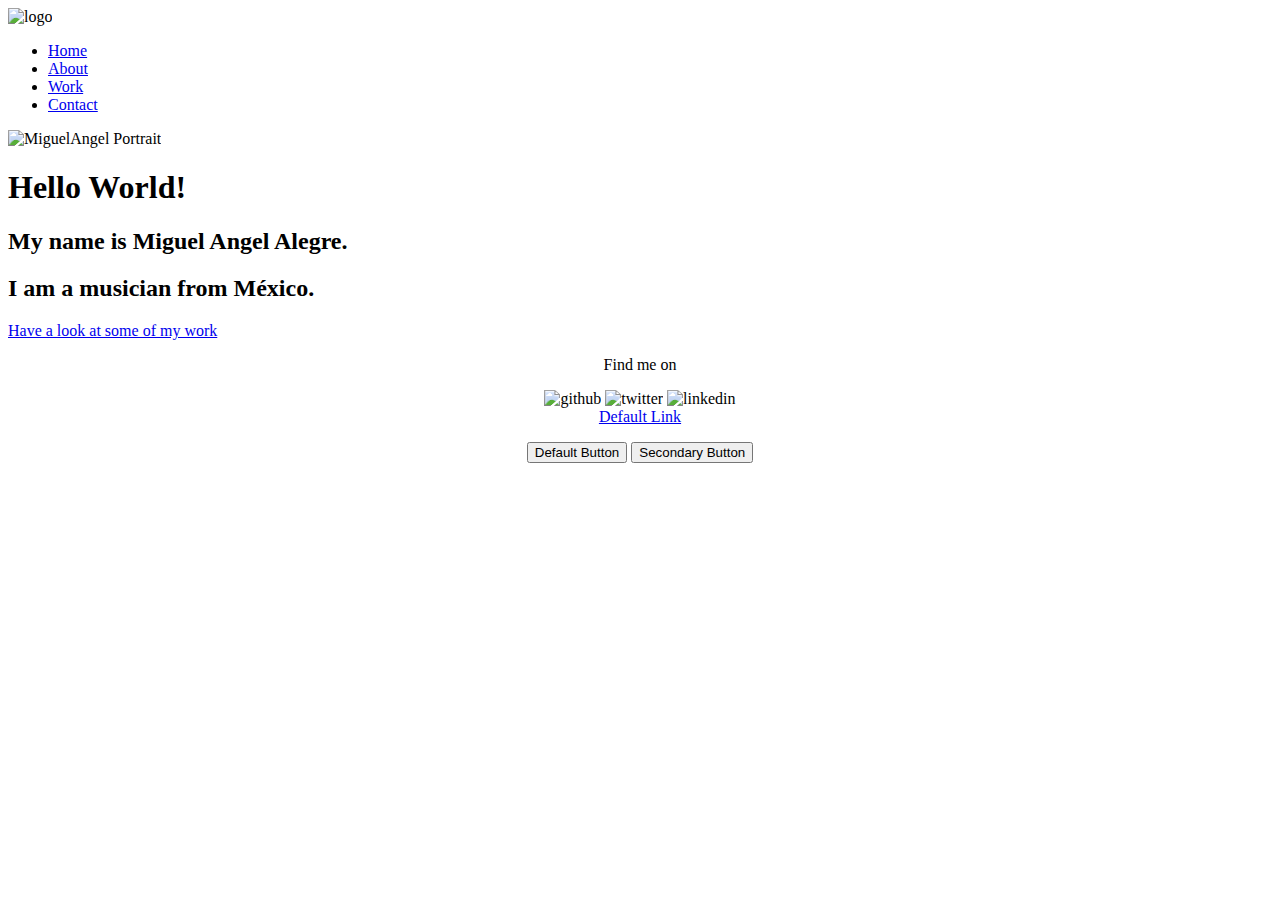
==== index.html @ 2882b759 "Change the js here also" ====
<!DOCTYPE html>
<html>

 <head>
    <meta charset="utf-8">
    <title>Migue Angel - Portfolio</title>
    <link rel="shortcut icon" href="img/favicon.png" alt="logo"/>
    <link href="https://fonts.googleapis.com/css2?family=Lato:wght@400;700&display=swap" rel="stylesheet">
    <link rel="stylesheet" type="text/css" href="css/styles.css">
    <meta name="viewport" content="width=device-width, initial-scale=1">
    <link rel="stylesheet" type="text/css" href="https://cdnjs.cloudflare.com/ajax/libs/normalize/8.0.0/normalize.min.css">
    <link rel="stylesheet" type="text/css" href="https://miguelangelalegre-portfolio.000webhostapp.com/css/styles.css">
    <script src="js/tota11y.min.js"></script>
  </head>
<body>
 <main>
  <header class="page-header">
    <img src="img/myicon.png" alt="logo" class="page-header_item">
     </div>
      <nav class="main-navigation_item page-header__item">
        <ul role="menubar" class="navigation-list">
         <li role="presentation">
          <a href="index.html" role="menuitem" class="navigation-list__item">Home</a>
          </li>
           <li role="presentation">
           <a href="about me.html" role="menuitem" class="navigation-list__item">About</a>
           </li>
           <li role="presentation">
            <a href="work.html" role="menuitem" class="navigation-list__item">Work</a>
           </li>
           <li role="presentation">
           <a href="contact.html" role="menuitem" class="navigation-list__item">Contact</a>
         </li>
       </ul>
     </nav>
   </div>
   </header>
     <div class="profile">
      <img src="img/MiguelAngel.png" alt="MiguelAngel Portrait" class="profile__portrait">
       <div id="profile-text">
        <h1>Hello World!</h1>
        <h2>My name is Miguel Angel Alegre.</h2>
        <h2>I am a <span>musician</span> from México.</h2>
        <a href="#">Have a look at some of my work</a>
     </div>
     <footer class="page-footer">
       <center>
          <p>Find me on</p>
          <div class="social-media">

          <img src="img/github_icon.svg" alt="github">

          <img src="img/twitter_icon.svg" alt="twitter">

          <img src="img/linkedin_icon.svg" alt="linkedin">
         </div>
          <a href="#">Default Link</a>
          <p></p>
        </center>
          <center>
         <button type="button">Default Button</button>
         <button class="button__secondary">Secondary Button</button>
         </center>
         <p></p>
     </footer>
   <p></p>
</body>
</html>
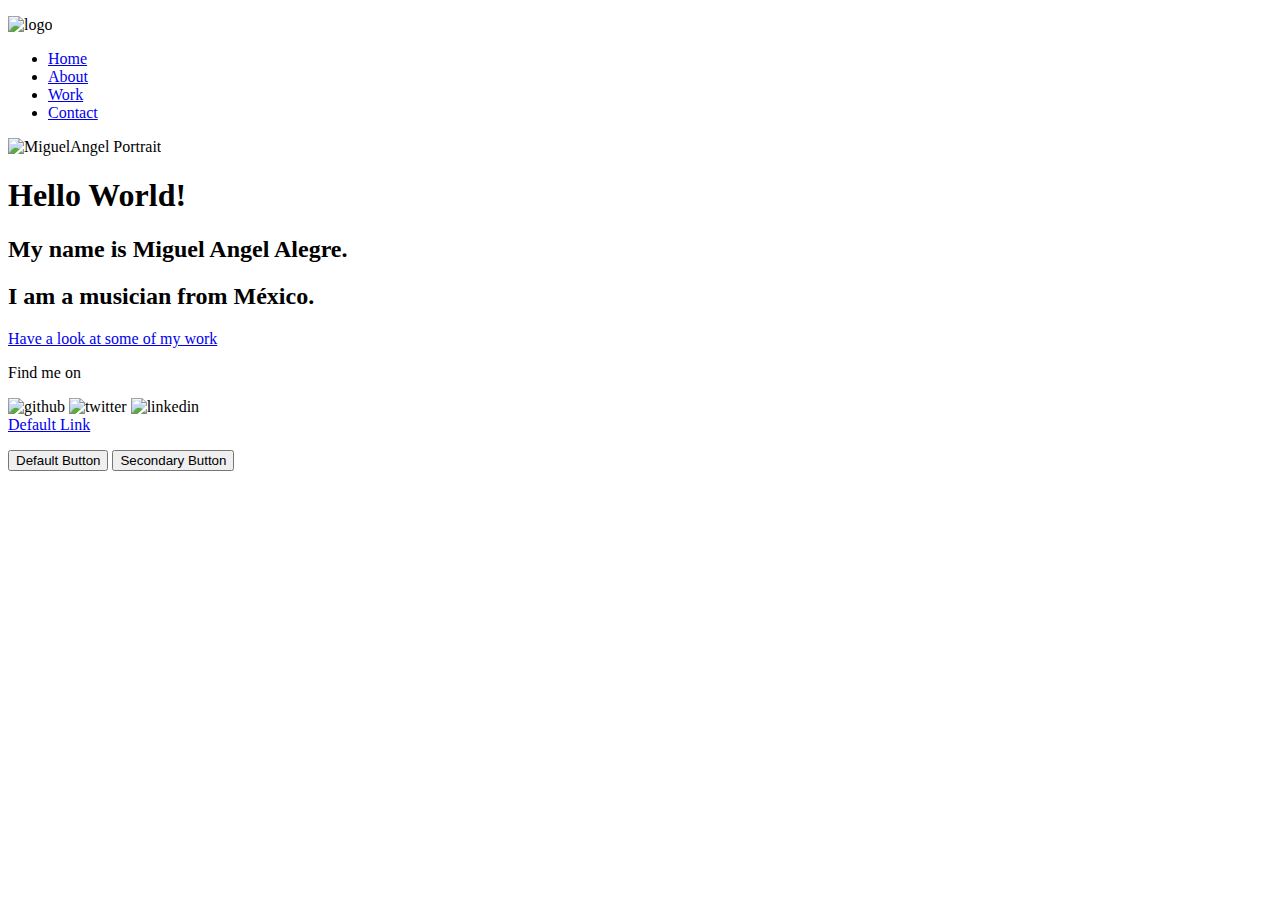
==== commit e6c4599d: "Add files via upload" ====
--- a/index.html
+++ b/index.html
@@ -1,29 +1,26 @@
 <!DOCTYPE html>
-<html>
-
+<html lang="en">
  <head>
     <meta charset="utf-8">
     <title>Migue Angel - Portfolio</title>
-    <link rel="shortcut icon" href="img/favicon.png" alt="logo"/>
+    <link rel="shortcut icon" href="img/favicon.png"/>
     <link href="https://fonts.googleapis.com/css2?family=Lato:wght@400;700&display=swap" rel="stylesheet">
     <link rel="stylesheet" type="text/css" href="css/styles.css">
     <meta name="viewport" content="width=device-width, initial-scale=1">
     <link rel="stylesheet" type="text/css" href="https://cdnjs.cloudflare.com/ajax/libs/normalize/8.0.0/normalize.min.css">
-    <link rel="stylesheet" type="text/css" href="https://miguelangelalegre-portfolio.000webhostapp.com/css/styles.css">
     <script src="js/tota11y.min.js"></script>
   </head>
 <body>
- <main>
+  <p></p>
   <header class="page-header">
     <img src="img/myicon.png" alt="logo" class="page-header_item">
-     </div>
       <nav class="main-navigation_item page-header__item">
         <ul role="menubar" class="navigation-list">
          <li role="presentation">
           <a href="index.html" role="menuitem" class="navigation-list__item">Home</a>
           </li>
            <li role="presentation">
-           <a href="about me.html" role="menuitem" class="navigation-list__item">About</a>
+           <a href="about_me.html" role="menuitem" class="navigation-list__item">About</a>
            </li>
            <li role="presentation">
             <a href="work.html" role="menuitem" class="navigation-list__item">Work</a>
@@ -33,9 +30,8 @@
          </li>
        </ul>
      </nav>
-   </div>
    </header>
-     <div class="profile">
+     <div class="profile"></div>
       <img src="img/MiguelAngel.png" alt="MiguelAngel Portrait" class="profile__portrait">
        <div id="profile-text">
         <h1>Hello World!</h1>
@@ -44,7 +40,6 @@
         <a href="#">Have a look at some of my work</a>
      </div>
      <footer class="page-footer">
-       <center>
           <p>Find me on</p>
           <div class="social-media">
 
@@ -56,11 +51,8 @@
          </div>
           <a href="#">Default Link</a>
           <p></p>
-        </center>
-          <center>
          <button type="button">Default Button</button>
          <button class="button__secondary">Secondary Button</button>
-         </center>
          <p></p>
      </footer>
    <p></p>
